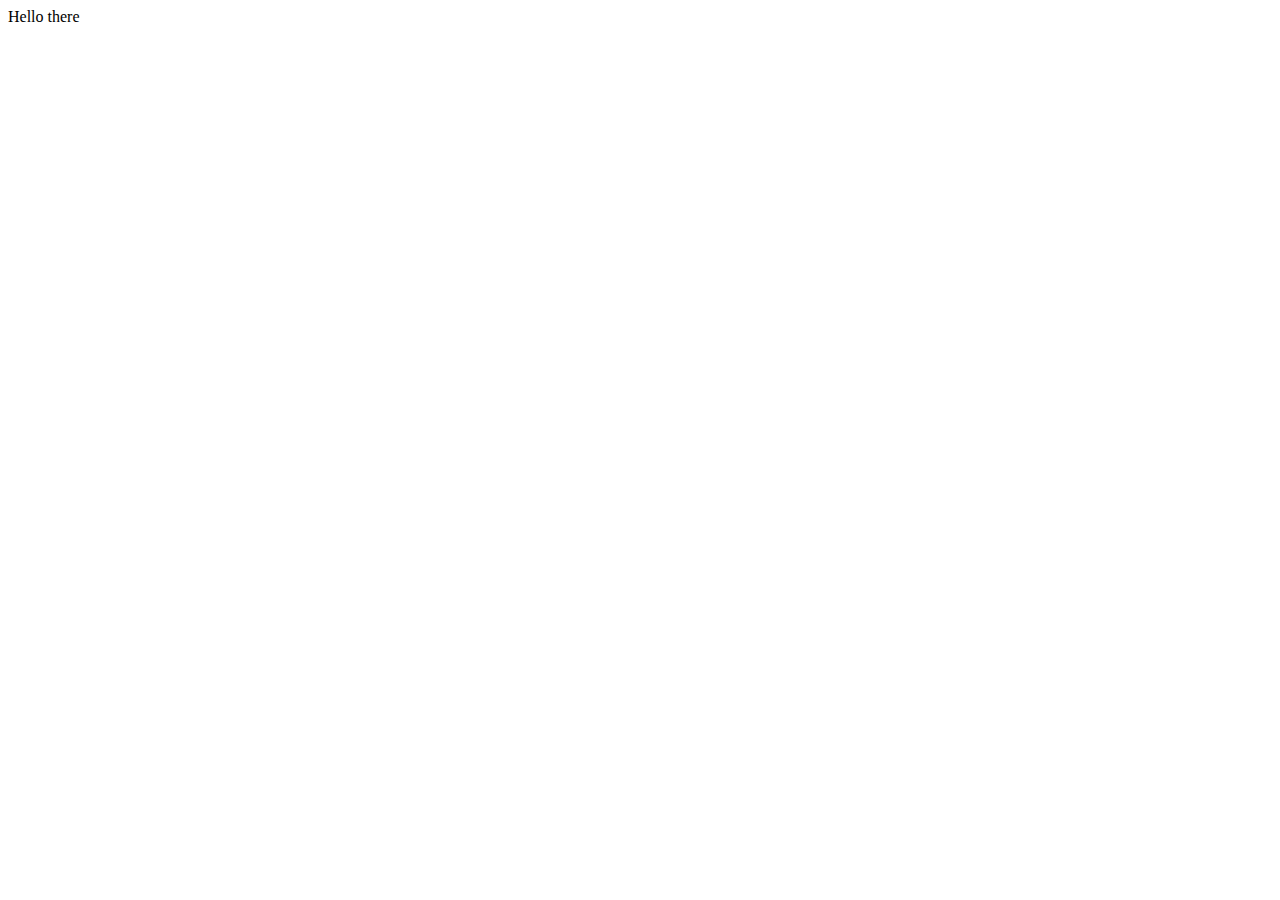
==== static/user.html @ 21764123 "first commit" ====
<!DOCTYPE html>
<html lang="en">
<head>
    <meta charset="UTF-8">
    <meta name="viewport" content="width=device-width, initial-scale=1.0">
    <meta http-equiv="X-UA-Compatible" content="ie=edge">
    <title>Hello</title>
</head>
<body>
    Hello there
</body>
</html>
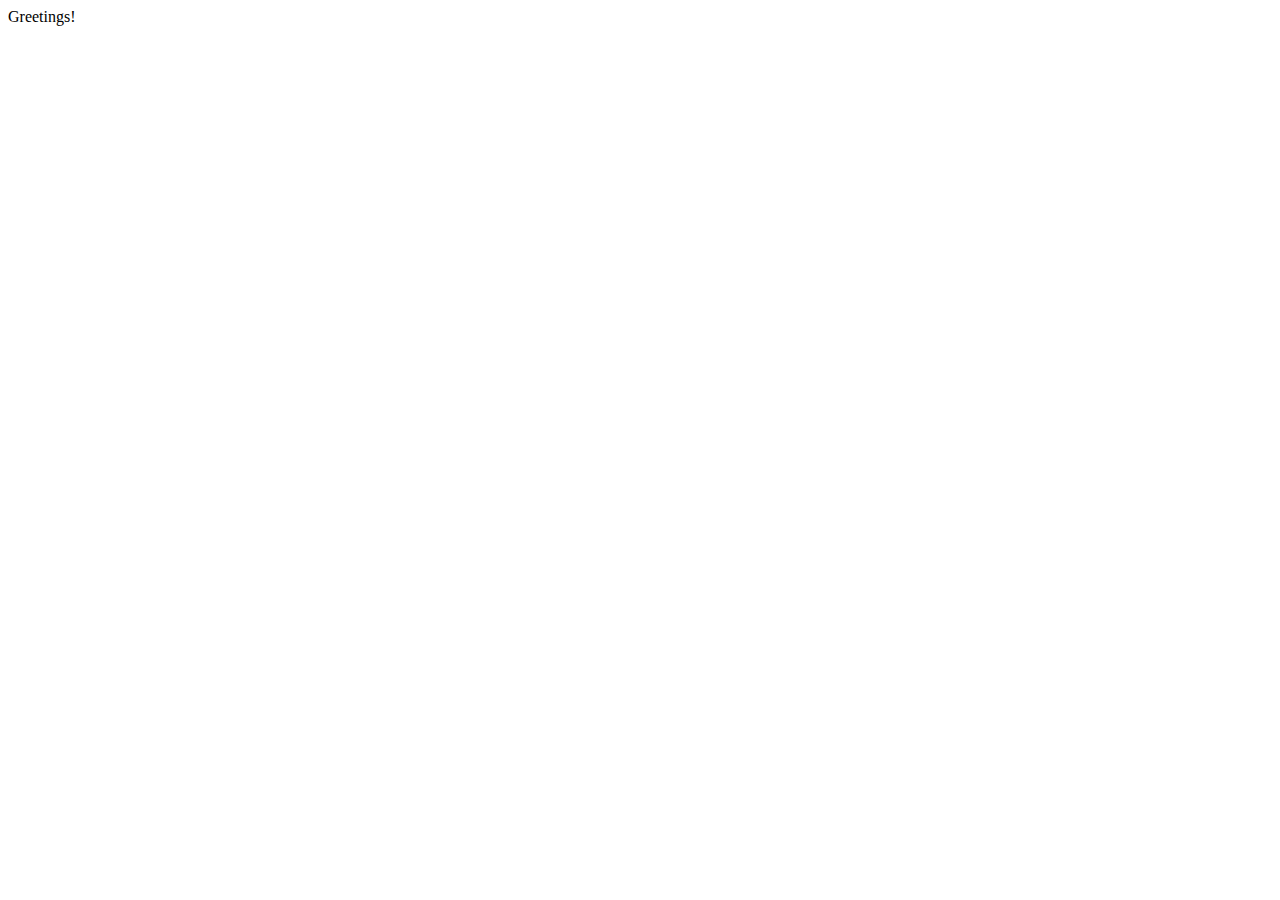
==== commit 7238e039: "testing automation" ====
--- a/static/user.html
+++ b/static/user.html
@@ -7,6 +7,6 @@
     <title>Hello</title>
 </head>
 <body>
-    Hello there
+    Greetings!
 </body>
-</html>+</html>
